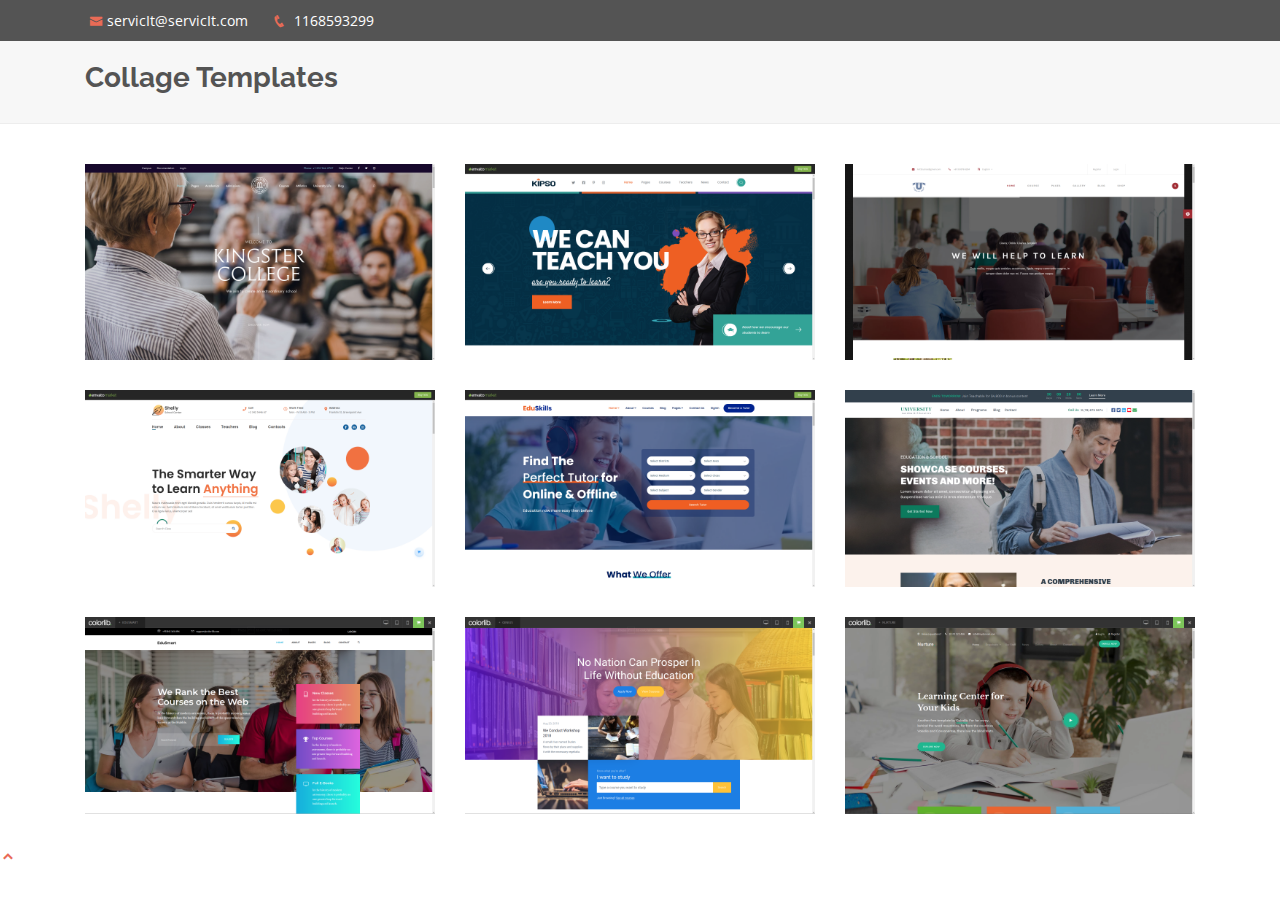
==== index.html @ 4e7689f1 "Initial commit" ====
<!DOCTYPE html>
<html lang="en">

<head>
  <meta charset="utf-8">
  <meta content="width=device-width, initial-scale=1.0" name="viewport">

  <title>Templates</title>
  <meta content="" name="description">
  <meta content="" name="keywords">

  <!-- Favicons -->
  <link href="assets/img/favicon.png" rel="icon">
  <link href="assets/img/apple-touch-icon.png" rel="apple-touch-icon">

  <!-- Google Fonts -->
  <link
    href="https://fonts.googleapis.com/css?family=Open+Sans:300,300i,400,400i,600,600i,700,700i|Raleway:300,300i,400,400i,500,500i,600,600i,700,700i|Poppins:300,300i,400,400i,500,500i,600,600i,700,700i"
    rel="stylesheet">

  <!-- Vendor CSS Files -->
  <link href="assets/vendor/bootstrap/css/bootstrap.min.css" rel="stylesheet">
  <link href="assets/vendor/icofont/icofont.min.css" rel="stylesheet">
  <link href="assets/vendor/boxicons/css/boxicons.min.css" rel="stylesheet">
  <link href="assets/vendor/animate.css/animate.min.css" rel="stylesheet">
  <link href="assets/vendor/owl.carousel/assets/owl.carousel.min.css" rel="stylesheet">
  <link href="assets/vendor/venobox/venobox.css" rel="stylesheet">

  <!-- Template Main CSS File -->
  <link href="assets/css/style.css" rel="stylesheet">
  <!-- =======================================================
  * Template Name: Eterna - v2.2.0
  * Template URL: https://bootstrapmade.com/eterna-free-multipurpose-bootstrap-template/
  * Author: BootstrapMade.com
  * License: https://bootstrapmade.com/license/
  ======================================================== -->
</head>

<body>
<!-- ======= Top Bar ======= -->
<section id="topbar" class="d-none d-lg-block">
  <div class="container d-flex">
    <div class="contact-info mr-auto">
      <i class="icofont-envelope"></i><a href="mailto:contact@example.com">servicIt@servicIt.com</a>
      <i class="icofont-phone"></i> 1168593299
    </div>
  </div>
</section>

<main id="main">


  <!-- ======= Title ======= -->
  <section id="breadcrumbs" class="breadcrumbs">
    <div class="container">
      <h2>Collage Templates</h2>
    </div>
  </section>
  <!-- End Title -->

  <!-- ======= Portfolio Section ======= -->
  <section id="portfolio" class="portfolio">
    <div class="container">

        <div class="row portfolio-container">

          <div class="col-lg-4 col-md-6 portfolio-item filter-app">
            <a href="https://max-themes.net/demos/kingster/college/index.html" title="Kingster-Collage" target="_blank">
              <div class="portfolio-wrap">
                <img src="assets/img/templates/KingsterCollage.png" class="img-fluid" alt="">
                <div class="portfolio-info">
                  <h4>Kingster Collage</h4>
                </div>
              </div>
            </a>
          </div>

          <div class="col-lg-4 col-md-6 portfolio-item filter-web">
            <a href=https://preview.themeforest.net/item/kipso-react-next-online-education-learning-lms-template/full_screen_preview/26357563?_ga=2.221851100.576218922.1651694464-1844241183.1650905103&_gac=1.226037608.1651782505.CjwKCAjw682TBhATEiwA9crl32vViHv8w0SIR_Fi3JV8afrM2WuCkOdSdpOJbg4zmBMcFyiCLT1k0xoCHVcQAvD_BwE
               title="Kipso" target="_blank">
              <div class="portfolio-wrap">
                <img src="assets/img/templates/kipso.png" class="img-fluid" alt="">
                <div class="portfolio-info">
                  <h4>Kipso</h4>
                </div>
              </div>
            </a>
          </div>

          <div class="col-lg-4 col-md-6 portfolio-item filter-app">
            <div class="portfolio-wrap">
              <a href="http://themesflat.com/html/aquarius/?storefront=envato-elements#" title="Aquarius" target="_blank">
                <img src="assets/img/templates/Aquarius.png" class="img-fluid" alt="">
                <div class="portfolio-info">
                  <h4>Aquarius</h4>
                </div>
              </a>
            </div>
          </div>

          <div class="col-lg-4 col-md-6 portfolio-item filter-card">
            <div class="portfolio-wrap">
              <a href="https://preview.themeforest.net/item/shelly-school-website-template/full_screen_preview/29068717?_ga=2.212889424.576218922.1651694464-1844241183.1650905103&_gac=1.195316190.1651782505.CjwKCAjw682TBhATEiwA9crl32vViHv8w0SIR_Fi3JV8afrM2WuCkOdSdpOJbg4zmBMcFyiCLT1k0xoCHVcQAvD_BwE" title="More Details" target="_blank">
                <img src="assets/img/templates/Shelly.png" class="img-fluid" alt="">
                <div class="portfolio-info">
                  <h4>Shelly</h4>
                </div>
              </a>
            </div>
          </div>

          <div class="col-lg-4 col-md-6 portfolio-item filter-web">
            <div class="portfolio-wrap">
              <a href="http://preview.themeforest.net/item/eduskills-online-courses-lms-react-template/full_screen_preview/29093550?_ga=2.247885507.576218922.1651694464-1844241183.1650905103&_gac=1.56813912.1651782505.CjwKCAjw682TBhATEiwA9crl32vViHv8w0SIR_Fi3JV8afrM2WuCkOdSdpOJbg4zmBMcFyiCLT1k0xoCHVcQAvD_BwE" title="Aquarius" target="_blank">
                <img src="assets/img/templates/EduSkills.png" class="img-fluid" alt="">
                <div class="portfolio-info">
                  <h4>EduSkills</h4>
                </div>
              </a>
            </div>
          </div>

          <div class="col-lg-4 col-md-6 portfolio-item filter-web">
            <div class="portfolio-wrap">
              <a href="https://preview.colorlib.com/theme/universityedu/" title="Aquarius" target="_blank">
                <img src="assets/img/templates/Universit.png" class="img-fluid" alt="">
                <div class="portfolio-info">
                  <h4>University</h4>
                </div>
              </a>
            </div>
          </div>

          <div class="col-lg-4 col-md-6 portfolio-item filter-web">
            <div class="portfolio-wrap">
              <a href="https://colorlib.com/wp/template/edusmart/" title="Aquarius" target="_blank">
                <img src="assets/img/templates/Edusmart.png" class="img-fluid" alt="">
                <div class="portfolio-info">
                  <h4>Edusmart</h4>
                </div>
              </a>
            </div>
          </div>

          <div class="col-lg-4 col-md-6 portfolio-item filter-web">
            <div class="portfolio-wrap">
              <a href="https://preview.colorlib.com/#genius" title="Aquarius" target="_blank">
                <img src="assets/img/templates/genius.png" class="img-fluid" alt="">
                <div class="portfolio-info">
                  <h4>Genius</h4>
                </div>
              </a>
            </div>
          </div>

          <div class="col-lg-4 col-md-6 portfolio-item filter-web">
            <div class="portfolio-wrap">
              <a href="https://preview.colorlib.com/#nurture" title="Aquarius" target="_blank">
                <img src="assets/img/templates/Nurture.png" class="img-fluid" alt="">
                <div class="portfolio-info">
                  <h4>Nurture</h4>
                </div>
              </a>
            </div>
          </div>

        </div>
    </div>

  </section>

</main>
<!-- End #main -->

<a href="#" class="back-to-top"><i class="icofont-simple-up"></i></a>

<!-- Vendor JS Files -->
<script src="assets/vendor/jquery/jquery.min.js"></script>
<script src="assets/vendor/bootstrap/js/bootstrap.bundle.min.js"></script>
<script src="assets/vendor/jquery.easing/jquery.easing.min.js"></script>
<script src="assets/vendor/php-email-form/validate.js"></script>
<script src="assets/vendor/jquery-sticky/jquery.sticky.js"></script>
<script src="assets/vendor/owl.carousel/owl.carousel.min.js"></script>
<script src="assets/vendor/waypoints/jquery.waypoints.min.js"></script>
<script src="assets/vendor/counterup/counterup.min.js"></script>
<script src="assets/vendor/isotope-layout/isotope.pkgd.min.js"></script>
<script src="assets/vendor/venobox/venobox.min.js"></script>

<!-- Template Main JS File -->
<script src="assets/js/main.js"></script>

</body>

</html>
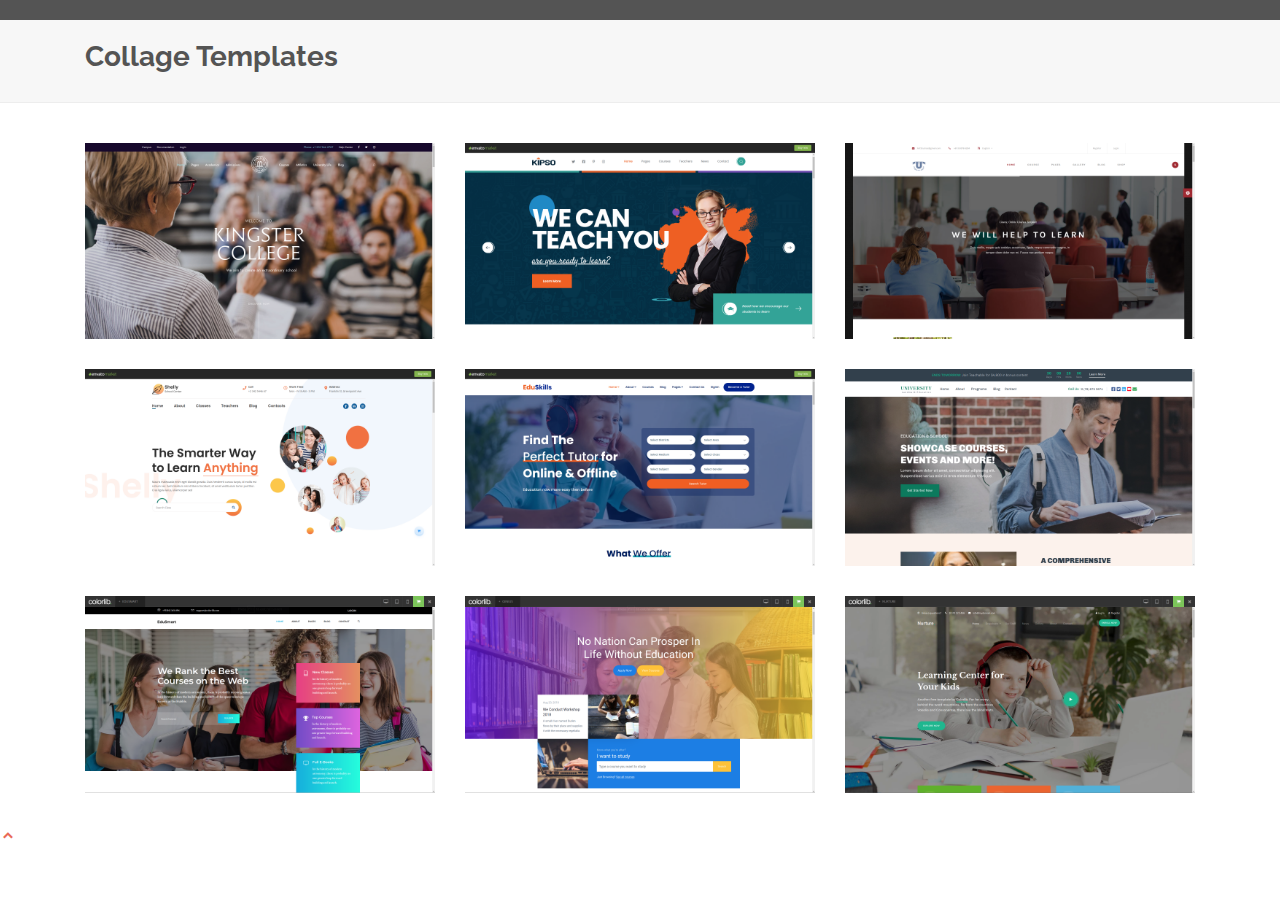
==== commit 78683450: "Delete phone and email" ====
--- a/index.html
+++ b/index.html
@@ -35,21 +35,14 @@
   * License: https://bootstrapmade.com/license/
   ======================================================== -->
 </head>
-
 <body>
 <!-- ======= Top Bar ======= -->
 <section id="topbar" class="d-none d-lg-block">
   <div class="container d-flex">
-    <div class="contact-info mr-auto">
-      <i class="icofont-envelope"></i><a href="mailto:contact@example.com">servicIt@servicIt.com</a>
-      <i class="icofont-phone"></i> 1168593299
-    </div>
+
   </div>
 </section>
-
 <main id="main">
-
-
   <!-- ======= Title ======= -->
   <section id="breadcrumbs" class="breadcrumbs">
     <div class="container">
@@ -61,9 +54,7 @@
   <!-- ======= Portfolio Section ======= -->
   <section id="portfolio" class="portfolio">
     <div class="container">
-
         <div class="row portfolio-container">
-
           <div class="col-lg-4 col-md-6 portfolio-item filter-app">
             <a href="https://max-themes.net/demos/kingster/college/index.html" title="Kingster-Collage" target="_blank">
               <div class="portfolio-wrap">
@@ -74,7 +65,6 @@
               </div>
             </a>
           </div>
-
           <div class="col-lg-4 col-md-6 portfolio-item filter-web">
             <a href=https://preview.themeforest.net/item/kipso-react-next-online-education-learning-lms-template/full_screen_preview/26357563?_ga=2.221851100.576218922.1651694464-1844241183.1650905103&_gac=1.226037608.1651782505.CjwKCAjw682TBhATEiwA9crl32vViHv8w0SIR_Fi3JV8afrM2WuCkOdSdpOJbg4zmBMcFyiCLT1k0xoCHVcQAvD_BwE
                title="Kipso" target="_blank">
@@ -86,7 +76,6 @@
               </div>
             </a>
           </div>
-
           <div class="col-lg-4 col-md-6 portfolio-item filter-app">
             <div class="portfolio-wrap">
               <a href="http://themesflat.com/html/aquarius/?storefront=envato-elements#" title="Aquarius" target="_blank">
@@ -97,7 +86,6 @@
               </a>
             </div>
           </div>
-
           <div class="col-lg-4 col-md-6 portfolio-item filter-card">
             <div class="portfolio-wrap">
               <a href="https://preview.themeforest.net/item/shelly-school-website-template/full_screen_preview/29068717?_ga=2.212889424.576218922.1651694464-1844241183.1650905103&_gac=1.195316190.1651782505.CjwKCAjw682TBhATEiwA9crl32vViHv8w0SIR_Fi3JV8afrM2WuCkOdSdpOJbg4zmBMcFyiCLT1k0xoCHVcQAvD_BwE" title="More Details" target="_blank">
@@ -108,7 +96,6 @@
               </a>
             </div>
           </div>
-
           <div class="col-lg-4 col-md-6 portfolio-item filter-web">
             <div class="portfolio-wrap">
               <a href="http://preview.themeforest.net/item/eduskills-online-courses-lms-react-template/full_screen_preview/29093550?_ga=2.247885507.576218922.1651694464-1844241183.1650905103&_gac=1.56813912.1651782505.CjwKCAjw682TBhATEiwA9crl32vViHv8w0SIR_Fi3JV8afrM2WuCkOdSdpOJbg4zmBMcFyiCLT1k0xoCHVcQAvD_BwE" title="Aquarius" target="_blank">
@@ -119,7 +106,6 @@
               </a>
             </div>
           </div>
-
           <div class="col-lg-4 col-md-6 portfolio-item filter-web">
             <div class="portfolio-wrap">
               <a href="https://preview.colorlib.com/theme/universityedu/" title="Aquarius" target="_blank">
@@ -130,10 +116,9 @@
               </a>
             </div>
           </div>
-
           <div class="col-lg-4 col-md-6 portfolio-item filter-web">
             <div class="portfolio-wrap">
-              <a href="https://colorlib.com/wp/template/edusmart/" title="Aquarius" target="_blank">
+              <a href="https://preview.colorlib.com/#edusmart" title="Aquarius" target="_blank">
                 <img src="assets/img/templates/Edusmart.png" class="img-fluid" alt="">
                 <div class="portfolio-info">
                   <h4>Edusmart</h4>
@@ -141,7 +126,6 @@
               </a>
             </div>
           </div>
-
           <div class="col-lg-4 col-md-6 portfolio-item filter-web">
             <div class="portfolio-wrap">
               <a href="https://preview.colorlib.com/#genius" title="Aquarius" target="_blank">
@@ -152,7 +136,6 @@
               </a>
             </div>
           </div>
-
           <div class="col-lg-4 col-md-6 portfolio-item filter-web">
             <div class="portfolio-wrap">
               <a href="https://preview.colorlib.com/#nurture" title="Aquarius" target="_blank">
@@ -163,12 +146,9 @@
               </a>
             </div>
           </div>
-
         </div>
     </div>
-
   </section>
-
 </main>
 <!-- End #main -->
 
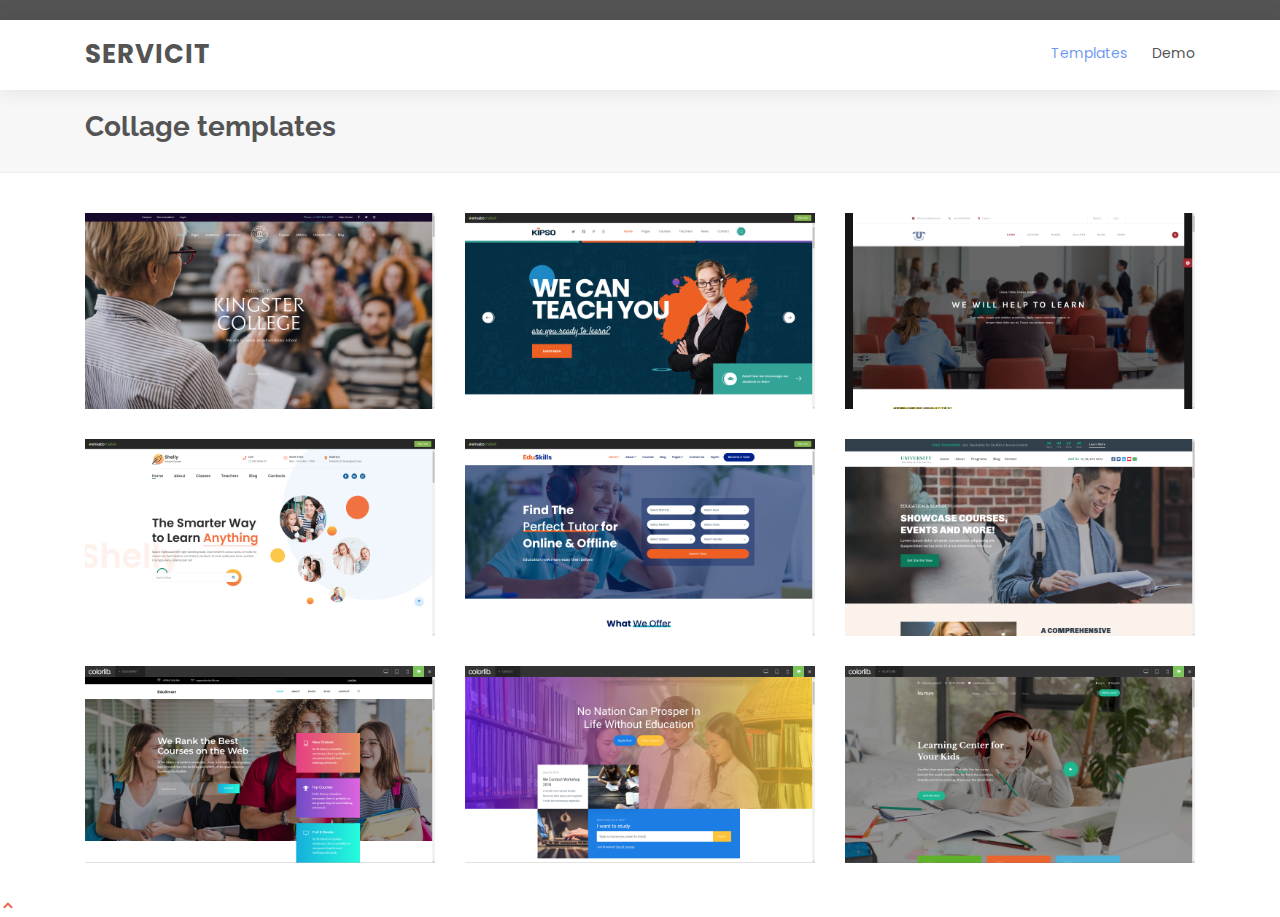
==== commit 3f715949: "Demo in progress" ====
--- a/index.html
+++ b/index.html
@@ -4,13 +4,12 @@
 <head>
   <meta charset="utf-8">
   <meta content="width=device-width, initial-scale=1.0" name="viewport">
-
-  <title>Templates</title>
+  <title>ServicIt-Templates</title>
   <meta content="" name="description">
   <meta content="" name="keywords">
 
   <!-- Favicons -->
-  <link href="assets/img/favicon.png" rel="icon">
+  <link href="assets/img/logo-servitock.svg" rel="icon">
   <link href="assets/img/apple-touch-icon.png" rel="apple-touch-icon">
 
   <!-- Google Fonts -->
@@ -29,24 +28,44 @@
   <!-- Template Main CSS File -->
   <link href="assets/css/style.css" rel="stylesheet">
   <!-- =======================================================
-  * Template Name: Eterna - v2.2.0
+  * Template Name: ServicIt - v2.2.0
   * Template URL: https://bootstrapmade.com/eterna-free-multipurpose-bootstrap-template/
   * Author: BootstrapMade.com
   * License: https://bootstrapmade.com/license/
   ======================================================== -->
 </head>
 <body>
+
 <!-- ======= Top Bar ======= -->
 <section id="topbar" class="d-none d-lg-block">
   <div class="container d-flex">
-
   </div>
 </section>
+
+<!-- ======= Header ======= -->
+<header id="header">
+  <div class="container d-flex">
+    <div class="logo mr-auto">
+      <h1 class="text-light"><a href="index.html"><span>ServicIt</span></a></h1>
+    </div>
+    <!-- ==== nav-menu ==== -->
+    <nav class="nav-menu d-none d-lg-block">
+      <ul>
+        <li class="active"><a href="index.html">Templates</a></li>
+        <li><a href="demo.html">Demo</a></li>
+      </ul>
+    </nav>
+    <!-- nav-menu -->
+  </div>
+</header>
+<!-- End Header -->
+
+
 <main id="main">
   <!-- ======= Title ======= -->
   <section id="breadcrumbs" class="breadcrumbs">
     <div class="container">
-      <h2>Collage Templates</h2>
+      <h2>Collage templates</h2>
     </div>
   </section>
   <!-- End Title -->
@@ -54,99 +73,104 @@
   <!-- ======= Portfolio Section ======= -->
   <section id="portfolio" class="portfolio">
     <div class="container">
-        <div class="row portfolio-container">
-          <div class="col-lg-4 col-md-6 portfolio-item filter-app">
-            <a href="https://max-themes.net/demos/kingster/college/index.html" title="Kingster-Collage" target="_blank">
-              <div class="portfolio-wrap">
-                <img src="assets/img/templates/KingsterCollage.png" class="img-fluid" alt="">
-                <div class="portfolio-info">
-                  <h4>Kingster Collage</h4>
-                </div>
+      <div class="row portfolio-container">
+        <div class="col-lg-4 col-md-6 portfolio-item filter-app">
+          <a href="https://max-themes.net/demos/kingster/college/index.html" title="Kingster-Collage" target="_blank">
+            <div class="portfolio-wrap">
+              <img src="assets/img/templates/KingsterCollage.png" class="img-fluid" alt="">
+              <div class="portfolio-info">
+                <h4>Kingster Collage</h4>
+              </div>
+            </div>
+          </a>
+        </div>
+        <div class="col-lg-4 col-md-6 portfolio-item filter-web">
+          <a
+            href=https://preview.themeforest.net/item/kipso-react-next-online-education-learning-lms-template/full_screen_preview/26357563?_ga=2.221851100.576218922.1651694464-1844241183.1650905103&_gac=1.226037608.1651782505.CjwKCAjw682TBhATEiwA9crl32vViHv8w0SIR_Fi3JV8afrM2WuCkOdSdpOJbg4zmBMcFyiCLT1k0xoCHVcQAvD_BwE
+            title="Kipso" target="_blank">
+            <div class="portfolio-wrap">
+              <img src="assets/img/templates/kipso.png" class="img-fluid" alt="">
+              <div class="portfolio-info">
+                <h4>Kipso</h4>
+              </div>
+            </div>
+          </a>
+        </div>
+        <div class="col-lg-4 col-md-6 portfolio-item filter-app">
+          <div class="portfolio-wrap">
+            <a href="http://themesflat.com/html/aquarius/?storefront=envato-elements#" title="Aquarius" target="_blank">
+              <img src="assets/img/templates/Aquarius.png" class="img-fluid" alt="">
+              <div class="portfolio-info">
+                <h4>Aquarius</h4>
               </div>
             </a>
           </div>
-          <div class="col-lg-4 col-md-6 portfolio-item filter-web">
-            <a href=https://preview.themeforest.net/item/kipso-react-next-online-education-learning-lms-template/full_screen_preview/26357563?_ga=2.221851100.576218922.1651694464-1844241183.1650905103&_gac=1.226037608.1651782505.CjwKCAjw682TBhATEiwA9crl32vViHv8w0SIR_Fi3JV8afrM2WuCkOdSdpOJbg4zmBMcFyiCLT1k0xoCHVcQAvD_BwE
-               title="Kipso" target="_blank">
-              <div class="portfolio-wrap">
-                <img src="assets/img/templates/kipso.png" class="img-fluid" alt="">
-                <div class="portfolio-info">
-                  <h4>Kipso</h4>
-                </div>
+        </div>
+        <div class="col-lg-4 col-md-6 portfolio-item filter-card">
+          <div class="portfolio-wrap">
+            <a
+              href="https://preview.themeforest.net/item/shelly-school-website-template/full_screen_preview/29068717?_ga=2.212889424.576218922.1651694464-1844241183.1650905103&_gac=1.195316190.1651782505.CjwKCAjw682TBhATEiwA9crl32vViHv8w0SIR_Fi3JV8afrM2WuCkOdSdpOJbg4zmBMcFyiCLT1k0xoCHVcQAvD_BwE"
+              title="More Details" target="_blank">
+              <img src="assets/img/templates/Shelly.png" class="img-fluid" alt="">
+              <div class="portfolio-info">
+                <h4>Shelly</h4>
               </div>
             </a>
           </div>
-          <div class="col-lg-4 col-md-6 portfolio-item filter-app">
-            <div class="portfolio-wrap">
-              <a href="http://themesflat.com/html/aquarius/?storefront=envato-elements#" title="Aquarius" target="_blank">
-                <img src="assets/img/templates/Aquarius.png" class="img-fluid" alt="">
-                <div class="portfolio-info">
-                  <h4>Aquarius</h4>
-                </div>
-              </a>
-            </div>
-          </div>
-          <div class="col-lg-4 col-md-6 portfolio-item filter-card">
-            <div class="portfolio-wrap">
-              <a href="https://preview.themeforest.net/item/shelly-school-website-template/full_screen_preview/29068717?_ga=2.212889424.576218922.1651694464-1844241183.1650905103&_gac=1.195316190.1651782505.CjwKCAjw682TBhATEiwA9crl32vViHv8w0SIR_Fi3JV8afrM2WuCkOdSdpOJbg4zmBMcFyiCLT1k0xoCHVcQAvD_BwE" title="More Details" target="_blank">
-                <img src="assets/img/templates/Shelly.png" class="img-fluid" alt="">
-                <div class="portfolio-info">
-                  <h4>Shelly</h4>
-                </div>
-              </a>
-            </div>
-          </div>
-          <div class="col-lg-4 col-md-6 portfolio-item filter-web">
-            <div class="portfolio-wrap">
-              <a href="http://preview.themeforest.net/item/eduskills-online-courses-lms-react-template/full_screen_preview/29093550?_ga=2.247885507.576218922.1651694464-1844241183.1650905103&_gac=1.56813912.1651782505.CjwKCAjw682TBhATEiwA9crl32vViHv8w0SIR_Fi3JV8afrM2WuCkOdSdpOJbg4zmBMcFyiCLT1k0xoCHVcQAvD_BwE" title="Aquarius" target="_blank">
-                <img src="assets/img/templates/EduSkills.png" class="img-fluid" alt="">
-                <div class="portfolio-info">
-                  <h4>EduSkills</h4>
-                </div>
-              </a>
-            </div>
-          </div>
-          <div class="col-lg-4 col-md-6 portfolio-item filter-web">
-            <div class="portfolio-wrap">
-              <a href="https://preview.colorlib.com/theme/universityedu/" title="Aquarius" target="_blank">
-                <img src="assets/img/templates/Universit.png" class="img-fluid" alt="">
-                <div class="portfolio-info">
-                  <h4>University</h4>
-                </div>
-              </a>
-            </div>
-          </div>
-          <div class="col-lg-4 col-md-6 portfolio-item filter-web">
-            <div class="portfolio-wrap">
-              <a href="https://preview.colorlib.com/#edusmart" title="Aquarius" target="_blank">
-                <img src="assets/img/templates/Edusmart.png" class="img-fluid" alt="">
-                <div class="portfolio-info">
-                  <h4>Edusmart</h4>
-                </div>
-              </a>
-            </div>
-          </div>
-          <div class="col-lg-4 col-md-6 portfolio-item filter-web">
-            <div class="portfolio-wrap">
-              <a href="https://preview.colorlib.com/#genius" title="Aquarius" target="_blank">
-                <img src="assets/img/templates/genius.png" class="img-fluid" alt="">
-                <div class="portfolio-info">
-                  <h4>Genius</h4>
-                </div>
-              </a>
-            </div>
-          </div>
-          <div class="col-lg-4 col-md-6 portfolio-item filter-web">
-            <div class="portfolio-wrap">
-              <a href="https://preview.colorlib.com/#nurture" title="Aquarius" target="_blank">
-                <img src="assets/img/templates/Nurture.png" class="img-fluid" alt="">
-                <div class="portfolio-info">
-                  <h4>Nurture</h4>
-                </div>
-              </a>
-            </div>
+        </div>
+        <div class="col-lg-4 col-md-6 portfolio-item filter-web">
+          <div class="portfolio-wrap">
+            <a
+              href="http://preview.themeforest.net/item/eduskills-online-courses-lms-react-template/full_screen_preview/29093550?_ga=2.247885507.576218922.1651694464-1844241183.1650905103&_gac=1.56813912.1651782505.CjwKCAjw682TBhATEiwA9crl32vViHv8w0SIR_Fi3JV8afrM2WuCkOdSdpOJbg4zmBMcFyiCLT1k0xoCHVcQAvD_BwE"
+              title="Aquarius" target="_blank">
+              <img src="assets/img/templates/EduSkills.png" class="img-fluid" alt="">
+              <div class="portfolio-info">
+                <h4>EduSkills</h4>
+              </div>
+            </a>
           </div>
         </div>
+        <div class="col-lg-4 col-md-6 portfolio-item filter-web">
+          <div class="portfolio-wrap">
+            <a href="https://preview.colorlib.com/theme/universityedu/" title="Aquarius" target="_blank">
+              <img src="assets/img/templates/Universit.png" class="img-fluid" alt="">
+              <div class="portfolio-info">
+                <h4>University</h4>
+              </div>
+            </a>
+          </div>
+        </div>
+        <div class="col-lg-4 col-md-6 portfolio-item filter-web">
+          <div class="portfolio-wrap">
+            <a href="https://preview.colorlib.com/#edusmart" title="Aquarius" target="_blank">
+              <img src="assets/img/templates/Edusmart.png" class="img-fluid" alt="">
+              <div class="portfolio-info">
+                <h4>Edusmart</h4>
+              </div>
+            </a>
+          </div>
+        </div>
+        <div class="col-lg-4 col-md-6 portfolio-item filter-web">
+          <div class="portfolio-wrap">
+            <a href="https://preview.colorlib.com/#genius" title="Aquarius" target="_blank">
+              <img src="assets/img/templates/genius.png" class="img-fluid" alt="">
+              <div class="portfolio-info">
+                <h4>Genius</h4>
+              </div>
+            </a>
+          </div>
+        </div>
+        <div class="col-lg-4 col-md-6 portfolio-item filter-web">
+          <div class="portfolio-wrap">
+            <a href="https://preview.colorlib.com/#nurture" title="Aquarius" target="_blank">
+              <img src="assets/img/templates/Nurture.png" class="img-fluid" alt="">
+              <div class="portfolio-info">
+                <h4>Nurture</h4>
+              </div>
+            </a>
+          </div>
+        </div>
+      </div>
     </div>
   </section>
 </main>
@@ -170,5 +194,4 @@
 <script src="assets/js/main.js"></script>
 
 </body>
-
 </html>
--- a/assets/css/style.css
+++ b/assets/css/style.css
@@ -25,6 +25,147 @@
 h1, h2, h3, h4, h5, h6 {
     font-family: "Raleway", sans-serif;
 }
+
+
+/*--------------------------------------------------------------
+# Header
+--------------------------------------------------------------*/
+#header {
+    height: 70px;
+    transition: all 0.5s;
+    z-index: 997;
+    transition: all 0.5s;
+    padding: 10px 0;
+    background: #fff;
+    box-shadow: 0px 0px 20px 0px rgba(0, 0, 0, 0.1);
+    position: relative;
+}
+
+#header .logo h1 {
+    font-size: 26px;
+    padding: 0 0 0 0;
+    margin: 11px 0;
+    line-height: 1;
+    font-weight: 700;
+    letter-spacing: 1px;
+    text-transform: uppercase;
+    font-family: "Poppins", sans-serif;
+}
+
+#header .logo h1 a, #header .logo h1 a:hover {
+    color: #545454;
+    text-decoration: none;
+}
+
+/*--------------------------------------------------------------
+# Navigation Menu
+--------------------------------------------------------------*/
+/* Desktop Navigation */
+.nav-menu, .nav-menu * {
+    margin: 0;
+    padding: 0;
+    list-style: none;
+}
+
+.nav-menu > ul > li {
+    position: relative;
+    white-space: nowrap;
+    float: left;
+}
+
+.nav-menu a {
+    display: block;
+    position: relative;
+    color: #545454;
+    padding: 13px 0 15px 25px;
+    transition: 0.3s;
+    font-size: 14px;
+    font-family: "Poppins", sans-serif;
+}
+
+.nav-menu a:hover, .nav-menu .active > a, .nav-menu li:hover > a {
+    color: rgba(4, 81, 234, 0.6);
+    text-decoration: none;
+}
+
+.nav-menu .drop-down ul {
+    display: block;
+    position: absolute;
+    left: 20px;
+    top: calc(100% + 30px);
+    z-index: 99;
+    opacity: 0;
+    visibility: hidden;
+    padding: 10px 0;
+    background: #fff;
+    box-shadow: 0px 0px 30px rgba(127, 137, 161, 0.25);
+    transition: ease all 0.3s;
+}
+
+.nav-menu .drop-down:hover > ul {
+    opacity: 1;
+    top: 100%;
+    visibility: visible;
+}
+
+.nav-menu .drop-down li {
+    min-width: 180px;
+    position: relative;
+}
+
+.nav-menu .drop-down ul a {
+    padding: 10px 20px;
+    font-size: 14px;
+    font-weight: 500;
+    text-transform: none;
+}
+
+.nav-menu .drop-down ul a:hover, .nav-menu .drop-down ul .active > a, .nav-menu .drop-down ul li:hover > a {
+    color: #e96b56;
+}
+
+.nav-menu .drop-down > a:after {
+    content: "\ea99";
+    font-family: IcoFont;
+    padding-left: 5px;
+}
+
+.nav-menu .drop-down .drop-down ul {
+    top: 0;
+    left: calc(100% - 30px);
+}
+
+.nav-menu .drop-down .drop-down:hover > ul {
+    opacity: 1;
+    top: 0;
+    left: 100%;
+}
+
+.nav-menu .drop-down .drop-down > a {
+    padding-right: 35px;
+}
+
+.nav-menu .drop-down .drop-down > a:after {
+    content: "\eaa0";
+    font-family: IcoFont;
+    position: absolute;
+    right: 15px;
+}
+
+@media (max-width: 1366px) {
+    .nav-menu .drop-down .drop-down ul {
+        left: -90%;
+    }
+
+    .nav-menu .drop-down .drop-down:hover > ul {
+        left: -100%;
+    }
+
+    .nav-menu .drop-down .drop-down > a:after {
+        content: "\ea9d";
+    }
+}
+
 
 /*--------------------------------------------------------------
 # Top Bar
@@ -266,3 +407,536 @@
     bottom: 15px;
     right: 15px;
 }
+
+
+/*--------------------------------------------------------------
+# Blog
+--------------------------------------------------------------*/
+#general {
+    display: flex;
+    flex-wrap: wrap;
+    justify-content: center;
+}
+
+.blog {
+    padding-bottom: 30px;
+}
+
+.blog .entry {
+    padding: 30px;
+    margin-bottom: 60px;
+    box-shadow: 0 4px 16px rgba(0, 0, 0, 0.1);
+}
+
+.blog .entry .entry-img {
+    max-height: 400px;
+    margin: -30px -30px 20px -30px;
+    overflow: hidden;
+}
+
+.blog .entry .entry-title {
+    font-size: 28px;
+    font-weight: bold;
+    padding: 0;
+    margin: 0 0 20px 0;
+}
+
+.blog .entry .entry-title a {
+    color: #545454;
+    transition: 0.3s;
+}
+
+.blog .entry .entry-title a:hover {
+    color: #e96b56;
+}
+
+.blog .entry .entry-meta {
+    margin-bottom: 15px;
+    color: #bababa;
+}
+
+.blog .entry .entry-meta ul {
+    display: flex;
+    flex-wrap: wrap;
+    list-style: none;
+    padding: 0;
+    margin: 0;
+}
+
+.blog .entry .entry-meta ul li + li {
+    padding-left: 20px;
+}
+
+.blog .entry .entry-meta i {
+    font-size: 14px;
+    padding-right: 4px;
+}
+
+.blog .entry .entry-meta a {
+    color: #a1a1a1;
+    font-size: 14px;
+    display: inline-block;
+    line-height: 1;
+}
+
+.blog .entry .entry-content p {
+    line-height: 24px;
+}
+
+.blog .entry .entry-content .read-more {
+    -moz-text-align-last: right;
+    text-align-last: right;
+}
+
+.blog .entry .entry-content .read-more a {
+    display: inline-block;
+    background: #e96b56;
+    color: #fff;
+    padding: 6px 20px 8px 20px;
+    transition: 0.3s;
+    font-size: 14px;
+    border-radius: 50px;
+}
+
+.blog .entry .entry-content .read-more a:hover {
+    background: #e6573f;
+}
+
+.blog .entry .entry-content h3 {
+    font-size: 22px;
+    margin-top: 30px;
+    font-weight: bold;
+}
+
+.blog .entry .entry-content blockquote {
+    overflow: hidden;
+    background-color: #fafafa;
+    padding: 60px;
+    position: relative;
+    text-align: center;
+    margin: 20px 0;
+}
+
+.blog .entry .entry-content blockquote p {
+    color: #444444;
+    line-height: 1.6;
+    margin-bottom: 0;
+    font-style: italic;
+    font-weight: 500;
+    font-size: 22px;
+}
+
+.blog .entry .entry-content blockquote .quote-left {
+    position: absolute;
+    left: 20px;
+    top: 20px;
+    font-size: 36px;
+    color: #e7e7e7;
+}
+
+.blog .entry .entry-content blockquote .quote-right {
+    position: absolute;
+    right: 20px;
+    bottom: 20px;
+    font-size: 36px;
+    color: #e7e7e7;
+}
+
+.blog .entry .entry-content blockquote::after {
+    content: '';
+    position: absolute;
+    left: 0;
+    top: 0;
+    bottom: 0;
+    width: 3px;
+    background-color: #545454;
+    margin-top: 20px;
+    margin-bottom: 20px;
+}
+
+.blog .entry .entry-footer {
+    padding-top: 10px;
+    border-top: 1px solid #e6e6e6;
+}
+
+.blog .entry .entry-footer i {
+    color: #a1a1a1;
+    display: inline;
+}
+
+.blog .entry .entry-footer a {
+    color: #cecece;
+    transition: 0.3s;
+}
+
+.blog .entry .entry-footer a:hover {
+    color: #e96b56;
+}
+
+.blog .entry .entry-footer .cats {
+    list-style: none;
+    display: inline;
+    padding: 0 20px 0 0;
+    font-size: 14px;
+}
+
+.blog .entry .entry-footer .cats li {
+    display: inline-block;
+}
+
+.blog .entry .entry-footer .tags {
+    list-style: none;
+    display: inline;
+    padding: 0;
+    font-size: 14px;
+}
+
+.blog .entry .entry-footer .tags li {
+    display: inline-block;
+}
+
+.blog .entry .entry-footer .tags li + li::before {
+    padding-right: 6px;
+    color: #6c757d;
+    content: ",";
+}
+
+.blog .entry .entry-footer .share {
+    font-size: 16px;
+}
+
+.blog .entry .entry-footer .share i {
+    padding-left: 5px;
+}
+
+.blog .entry-single {
+    margin-bottom: 30px;
+}
+
+.blog .blog-author {
+    padding: 20px;
+    margin-bottom: 30px;
+    box-shadow: 0 4px 16px rgba(0, 0, 0, 0.1);
+}
+
+.blog .blog-author img {
+    width: 120px;
+}
+
+.blog .blog-author h4 {
+    margin-left: 140px;
+    font-weight: 600;
+    font-size: 22px;
+    margin-bottom: 0px;
+    padding: 0;
+}
+
+.blog .blog-author .social-links {
+    margin: 0 0 5px 140px;
+}
+
+.blog .blog-author .social-links a {
+    color: #bababa;
+}
+
+.blog .blog-author p {
+    margin-left: 140px;
+    font-style: italic;
+    color: #b7b7b7;
+}
+
+.blog .blog-comments {
+    margin-bottom: 30px;
+}
+
+.blog .blog-comments .comments-count {
+    font-weight: bold;
+}
+
+.blog .blog-comments .comment {
+    margin-top: 30px;
+    position: relative;
+}
+
+.blog .blog-comments .comment .comment-img {
+    width: 50px;
+}
+
+.blog .blog-comments .comment h5 {
+    margin-left: 65px;
+    font-size: 16px;
+    margin-bottom: 2px;
+}
+
+.blog .blog-comments .comment h5 a {
+    font-weight: bold;
+    color: #444444;
+    transition: 0.3s;
+}
+
+.blog .blog-comments .comment h5 a:hover {
+    color: #e96b56;
+}
+
+.blog .blog-comments .comment h5 .reply {
+    padding-left: 10px;
+    color: #545454;
+}
+
+.blog .blog-comments .comment time {
+    margin-left: 65px;
+    display: block;
+    font-size: 14px;
+    color: #bababa;
+    margin-bottom: 5px;
+}
+
+.blog .blog-comments .comment p {
+    margin-left: 65px;
+}
+
+.blog .blog-comments .comment.comment-reply {
+    padding-left: 40px;
+}
+
+.blog .blog-comments .reply-form {
+    margin-top: 30px;
+    padding: 30px;
+    box-shadow: 0 4px 16px rgba(0, 0, 0, 0.1);
+}
+
+.blog .blog-comments .reply-form h4 {
+    font-weight: bold;
+    font-size: 22px;
+}
+
+.blog .blog-comments .reply-form p {
+    font-size: 14px;
+}
+
+.blog .blog-comments .reply-form input {
+    border-radius: 50px;
+    padding: 20px 10px 20px 20px;
+    font-size: 14px;
+}
+
+.blog .blog-comments .reply-form input:focus {
+    box-shadow: none;
+    border-color: #f5bab0;
+}
+
+.blog .blog-comments .reply-form textarea {
+    border-radius: 5px;
+    padding: 10px 12px;
+    font-size: 14px;
+}
+
+.blog .blog-comments .reply-form textarea:focus {
+    box-shadow: none;
+    border-color: #f5bab0;
+}
+
+.blog .blog-comments .reply-form .form-group {
+    margin-bottom: 25px;
+}
+
+.blog .blog-comments .reply-form .btn-primary {
+    border-radius: 50px;
+    padding: 10px 30px;
+    border: 0;
+    background-color: #545454;
+}
+
+.blog .blog-comments .reply-form .btn-primary:hover {
+    background-color: #e96b56;
+}
+
+.blog .blog-pagination {
+    color: #878787;
+}
+
+.blog .blog-pagination ul {
+    display: flex;
+    padding-left: 0;
+    list-style: none;
+}
+
+.blog .blog-pagination li {
+    border: 1px solid white;
+    margin: 0 5px;
+    transition: 0.3s;
+}
+
+.blog .blog-pagination li.active {
+    background: white;
+}
+
+.blog .blog-pagination li a {
+    color: #aaaaaa;
+    padding: 7px 16px;
+    display: inline-block;
+}
+
+.blog .blog-pagination li.active, .blog .blog-pagination li:hover {
+    background: #e96b56;
+    border: 1px solid #e96b56;
+}
+
+.blog .blog-pagination li.active a, .blog .blog-pagination li:hover a {
+    color: #fff;
+}
+
+.blog .blog-pagination li.disabled {
+    background: #fff;
+    border: 1px solid white;
+}
+
+.blog .blog-pagination li.disabled i {
+    color: #f1f1f1;
+    padding: 10px 16px;
+    display: inline-block;
+}
+
+.blog .sidebar {
+    padding: 30px;
+    margin: 0 0 60px 20px;
+    box-shadow: 0 4px 16px rgba(0, 0, 0, 0.1);
+}
+
+.blog .sidebar .sidebar-title {
+    font-size: 20px;
+    font-weight: 700;
+    padding: 0 0 0 0;
+    margin: 0 0 15px 0;
+    color: #545454;
+    position: relative;
+}
+
+.blog .sidebar .sidebar-item {
+    margin-bottom: 30px;
+}
+
+.blog .sidebar .search-form form {
+    background: #fff;
+    border: 1px solid #ddd;
+    padding: 3px 10px;
+    position: relative;
+    border-radius: 50px;
+}
+
+.blog .sidebar .search-form form input[type="text"] {
+    border: 0;
+    padding: 4px;
+    width: calc(100% - 40px);
+}
+
+.blog .sidebar .search-form form button {
+    position: absolute;
+    top: 0;
+    right: -2px;
+    bottom: 0;
+    border: 0;
+    background: none;
+    font-size: 16px;
+    padding: 0 25px;
+    margin: -1px;
+    background: #545454;
+    color: #fff;
+    transition: 0.3s;
+    border-radius: 50px;
+}
+
+.blog .sidebar .search-form form button:hover {
+    background: #e96b56;
+}
+
+.blog .sidebar .categories ul {
+    list-style: none;
+    padding: 0;
+}
+
+.blog .sidebar .categories ul li + li {
+    padding-top: 10px;
+}
+
+.blog .sidebar .categories ul a {
+    color: #949494;
+}
+
+.blog .sidebar .categories ul a:hover {
+    color: #e96b56;
+}
+
+.blog .sidebar .categories ul a span {
+    padding-left: 5px;
+    color: #bababa;
+    font-size: 14px;
+}
+
+.blog .sidebar .recent-posts .post-item + .post-item {
+    margin-top: 15px;
+}
+
+.blog .sidebar .recent-posts img {
+    width: 80px;
+    float: left;
+}
+
+.blog .sidebar .recent-posts h4 {
+    font-size: 15px;
+    margin-left: 95px;
+    font-weight: bold;
+}
+
+.blog .sidebar .recent-posts h4 a {
+    color: #212121;
+    transition: 0.3s;
+}
+
+.blog .sidebar .recent-posts h4 a:hover {
+    color: #e96b56;
+}
+
+.blog .sidebar .recent-posts time {
+    display: block;
+    margin-left: 95px;
+    font-style: italic;
+    font-size: 14px;
+    color: #bababa;
+}
+
+.blog .sidebar .tags {
+    margin-bottom: -10px;
+}
+
+.blog .sidebar .tags ul {
+    list-style: none;
+    padding: 0;
+}
+
+.blog .sidebar .tags ul li {
+    display: inline-block;
+}
+
+.blog .sidebar .tags ul a {
+    color: #949494;
+    font-size: 14px;
+    padding: 6px 15px 8px 15px;
+    margin: 0 6px 8px 0;
+    border: 1px solid #ededed;
+    border-radius: 50px;
+    display: inline-block;
+    transition: 0.3s;
+}
+
+.blog .sidebar .tags ul a:hover {
+    color: #fff;
+    border-color: #e96b56;
+    background: #e96b56;
+}
+
+.blog .sidebar .tags ul a span {
+    padding-left: 5px;
+    color: #ededed;
+    font-size: 14px;
+}
